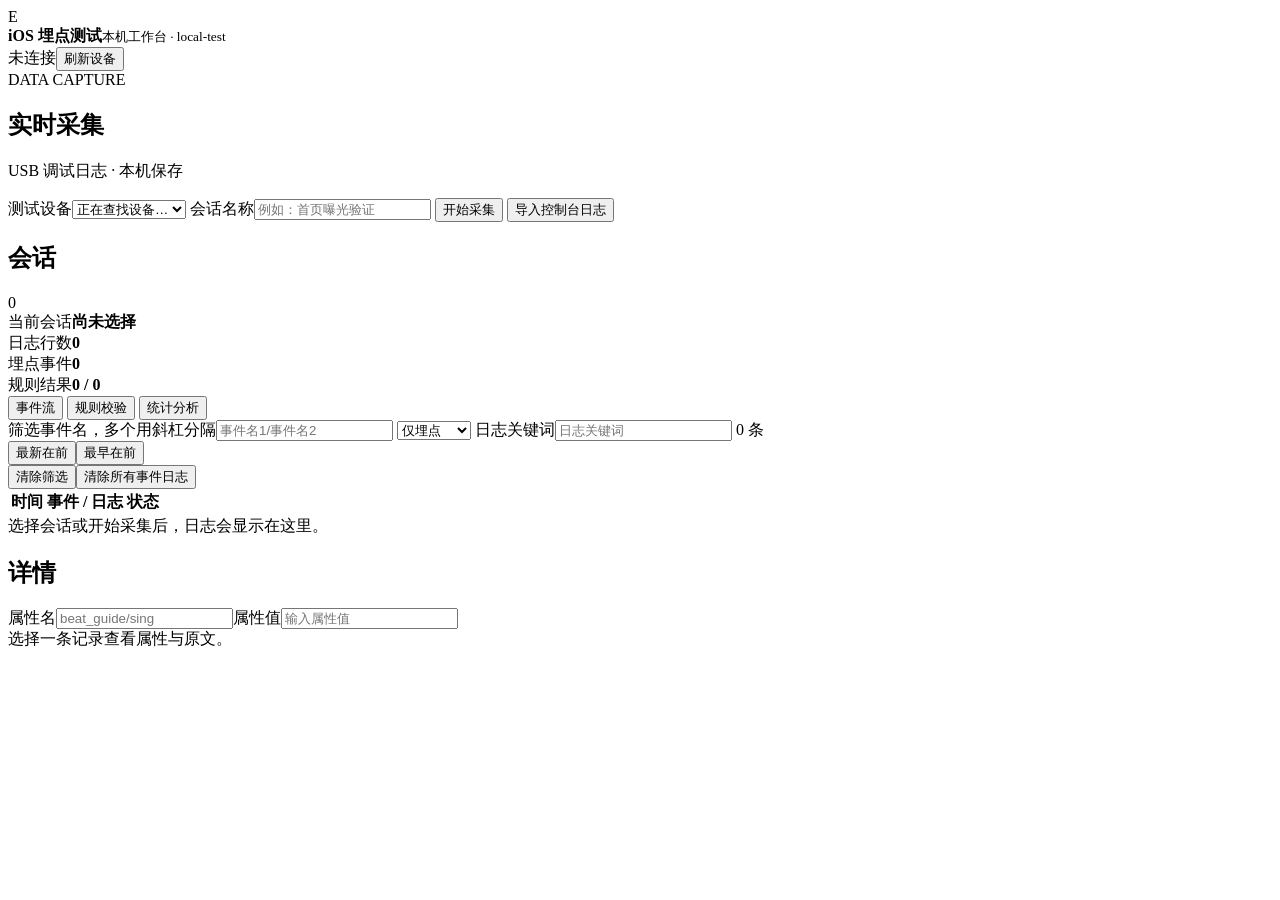
==== static/index.html @ 80f18e77 "Publish iOS event lab with offline analyzer and local capture" ====
<!doctype html>
<html lang="zh-CN">
<head>
  <meta charset="utf-8">
  <meta name="viewport" content="width=device-width, initial-scale=1">
  <title>iOS 埋点测试工作台</title>
  <link rel="stylesheet" href="/style.css">
  <link rel="stylesheet" href="/filters.css">
  <link rel="stylesheet" href="/detail.css">
  <link rel="stylesheet" href="/layout.css">
</head>
<body>
  <div class="app-shell">
    <header class="topbar">
      <div class="brand"><span class="brand-mark">E</span><div><strong>iOS 埋点测试</strong><small>本机工作台 · local-test</small></div></div>
      <div class="top-actions"><span id="connectionBadge" class="badge neutral">未连接</span><button id="refreshDevices" class="subtle" type="button">刷新设备</button></div>
    </header>

    <main>
      <section class="capture-band" aria-label="采集控制">
        <div class="section-title"><div><span class="eyebrow">DATA CAPTURE</span><h1>实时采集</h1></div><p>USB 调试日志 · 本机保存</p></div>
        <div class="capture-controls">
          <label class="field device-field"><span>测试设备</span><select id="deviceSelect"><option value="">正在查找设备…</option></select></label>
          <label class="field session-field"><span>会话名称</span><input id="sessionName" placeholder="例如：首页曝光验证" maxlength="80"></label>
          <button id="startBtn" class="primary" type="button">开始采集</button>
          <button id="stopBtn" class="danger" type="button" hidden>停止采集</button>
          <button id="importBtn" class="secondary" type="button">导入控制台日志</button>
          <input id="importFile" type="file" accept=".log,.txt,.jsonl,.ndjson,text/plain" hidden>
        </div>
        <div id="notice" class="notice" role="status" hidden></div>
      </section>

      <section class="workspace">
        <aside class="sessions" aria-label="采集会话">
          <div class="pane-heading"><h2>会话</h2><span id="sessionCount">0</span></div>
          <div id="sessionList" class="session-list"></div>
        </aside>

        <div id="sidebarResize" class="resize-handle" role="separator" tabindex="0" aria-label="调整会话栏宽度" aria-orientation="vertical"></div>

        <div class="content">
          <div class="overview">
            <div><span>当前会话</span><strong id="currentSession">尚未选择</strong></div>
            <div><span>日志行数</span><strong id="logCount">0</strong></div>
            <div><span>埋点事件</span><strong id="eventCount">0</strong></div>
            <div><span>规则结果</span><strong id="ruleCount">0 / 0</strong></div>
          </div>

          <nav class="tabs" aria-label="工作台视图">
            <button class="tab active" data-tab="events" type="button">事件流</button>
            <button class="tab" data-tab="rules" type="button">规则校验</button>
            <button class="tab" data-tab="analysis" type="button">统计分析</button>
          </nav>

          <section id="eventsView" class="view">
            <div class="toolbar">
              <div class="primary-filters"><label class="event-wrap"><span class="sr-only">筛选事件名，多个用斜杠分隔</span><input id="eventInput" class="event-filter-input" list="eventOptions" aria-label="事件名，多个用斜杠分隔" placeholder="事件名1/事件名2"></label><datalist id="eventOptions"></datalist>
                <select id="kindSelect" aria-label="日志类型"><option value="events">仅埋点</option><option value="all">全部日志</option><option value="raw">其他日志</option></select>
                <label class="search-wrap"><span class="sr-only">日志关键词</span><input id="searchInput" type="search" placeholder="日志关键词"></label>
                <span id="resultCount" class="count-label">0 条</span></div>
              <div class="advanced-filters"><div class="sort-control" role="group" aria-label="时间排序"><button id="sortNewest" class="sort-option active" type="button" aria-pressed="true">最新在前</button><button id="sortOldest" class="sort-option" type="button" aria-pressed="false">最早在前</button></div>
                <button id="resetFilters" class="subtle" type="button">清除筛选</button><button id="clearLogs" class="subtle clear-logs" type="button">清除所有事件日志</button></div>
            </div>
            <div class="event-layout">
              <div class="event-table-wrap"><table><thead><tr><th>时间</th><th>事件 / 日志</th><th>状态</th></tr></thead><tbody id="eventRows"></tbody></table><div id="eventEmpty" class="empty">选择会话或开始采集后，日志会显示在这里。</div></div>
              <div id="detailResize" class="resize-handle" role="separator" tabindex="0" aria-label="调整详情栏宽度" aria-orientation="vertical"></div>
              <aside class="detail"><div class="pane-heading"><h2>详情</h2><span id="detailTime"></span></div>
                <div class="detail-filters"><label><span>属性名</span><input id="fieldInput" class="filter-input" aria-label="属性名，支持模糊匹配，多个用斜杠分隔" title="支持模糊匹配，多个用 / 分隔" placeholder="beat_guide/sing"></label><label><span>属性值</span><input id="valueInput" class="filter-input" aria-label="属性值包含" placeholder="输入属性值"></label></div>
                <div id="detailBody" class="detail-body empty">选择一条记录查看属性与原文。</div></aside>
            </div>
          </section>

          <section id="rulesView" class="view" hidden>
            <div class="view-heading"><div><h2>验收规则</h2><p>规则对当前会话的全部埋点重新计算。</p></div><div class="export-actions"><span id="rulesSummary" class="summary-pill">暂无规则</span><button id="importRules" class="secondary" type="button">导入规则</button><button id="exportRules" class="secondary" type="button">导出规则</button><input id="rulesFile" type="file" accept=".json,application/json" hidden></div></div>
            <form id="ruleForm" class="rule-form">
              <label class="field"><span>规则名称</span><input name="name" placeholder="例如：点击入口后出现详情页" maxlength="80"></label>
              <label class="field"><span>类型</span><select name="kind" id="ruleKind"><option value="presence">事件出现</option><option value="count">次数范围</option><option value="attribute">字段校验</option><option value="sequence">事件顺序</option></select></label>
              <label class="field"><span>事件名</span><input name="event" required placeholder="例如：changba_page_will_appear"></label>
              <div id="countFields" class="conditional" hidden><label class="field"><span>最少次数</span><input name="minimum" type="number" min="0" value="1"></label><label class="field"><span>最多次数</span><input name="maximum" type="number" min="0" placeholder="不限"></label></div>
              <div id="attributeFields" class="conditional" hidden><label class="field"><span>属性名</span><input name="field" placeholder="例如：page_name"></label><label class="field"><span>比较方式</span><select name="operator"><option value="exists">非空</option><option value="equals">等于</option><option value="regex">匹配正则</option></select></label><label class="field"><span>期望值</span><input name="expected" placeholder="属性值或正则"></label></div>
              <div id="sequenceFields" class="conditional" hidden><label class="field"><span>后续事件</span><input name="next_event" placeholder="第二个事件名"></label><label class="field"><span>最大间隔（秒）</span><input name="max_seconds" type="number" min="0" step="0.1" placeholder="不限"></label></div>
              <button class="primary" type="submit">添加规则</button>
            </form>
            <div id="ruleList" class="rule-list"></div>
          </section>

          <section id="analysisView" class="view" hidden>
            <div class="view-heading"><div><h2>事件分析</h2><p>随采集会话实时更新。</p></div><div class="export-actions"><button id="exportCsv" class="secondary" type="button">导出 CSV</button><button id="exportJson" class="secondary" type="button">导出 JSON</button></div></div>
            <div class="analysis-grid"><div class="analysis-panel"><h3>事件分布</h3><div id="distribution" class="bar-list empty">尚无埋点事件。</div></div><div class="analysis-panel"><h3>分钟趋势</h3><div id="trend" class="bar-list empty">尚无时间数据。</div></div></div>
          </section>
        </div>
      </section>
    </main>
  </div>
  <script src="/app.js" defer></script>
</body>
</html>
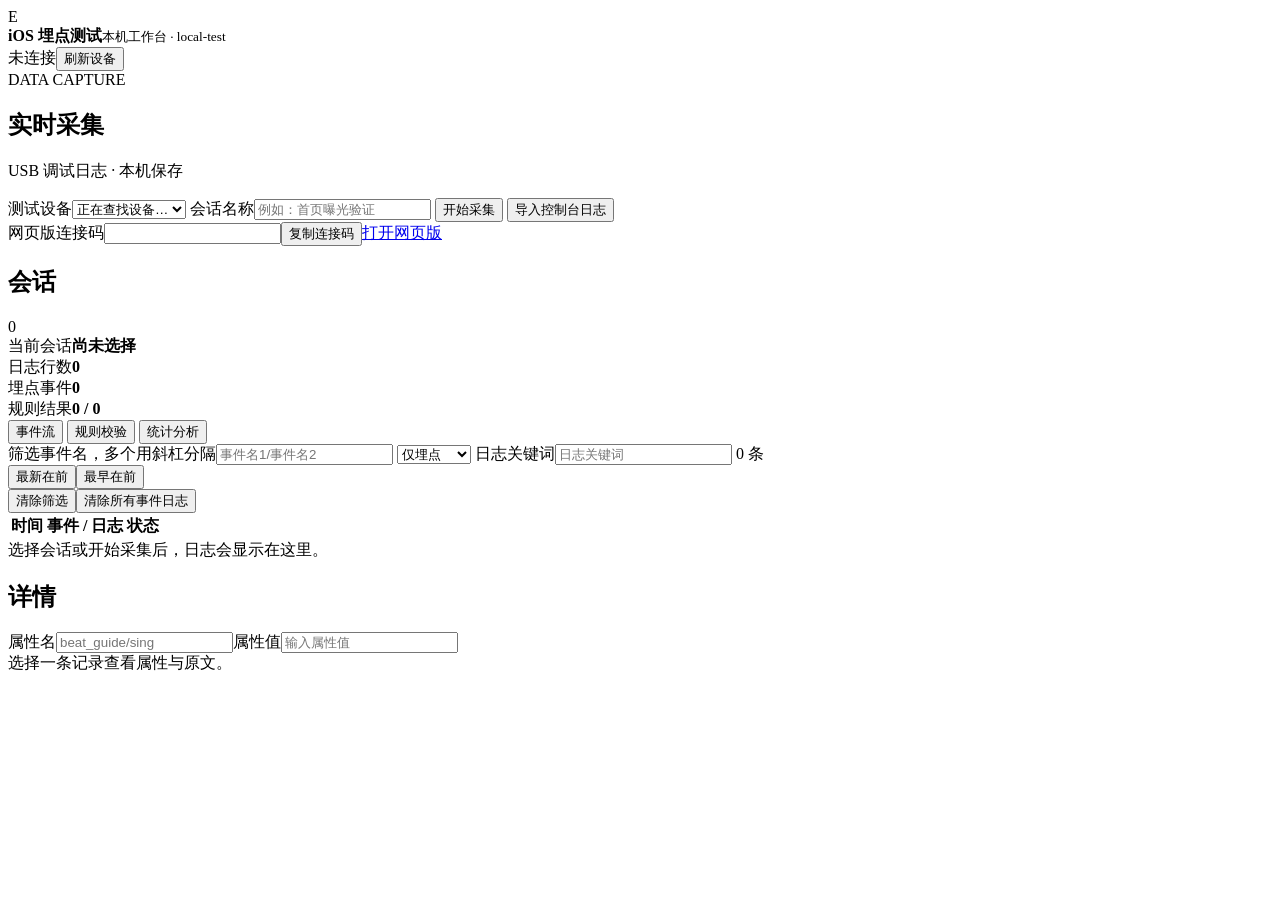
==== commit b802aef5: "Connect hosted analyzer to authenticated local USB bridge" ====
--- a/static/index.html
+++ b/static/index.html
@@ -27,6 +27,7 @@
           <button id="importBtn" class="secondary" type="button">导入控制台日志</button>
           <input id="importFile" type="file" accept=".log,.txt,.jsonl,.ndjson,text/plain" hidden>
         </div>
+        <div id="bridgePanel" class="bridge-panel"><span>网页版连接码</span><input id="bridgeCode" aria-label="网页版连接码" readonly><button id="copyBridgeCode" class="secondary" type="button">复制连接码</button><a href="https://moulage.github.io/ios-event-lab/" target="_blank" rel="noopener noreferrer">打开网页版</a></div>
         <div id="notice" class="notice" role="status" hidden></div>
       </section>
 
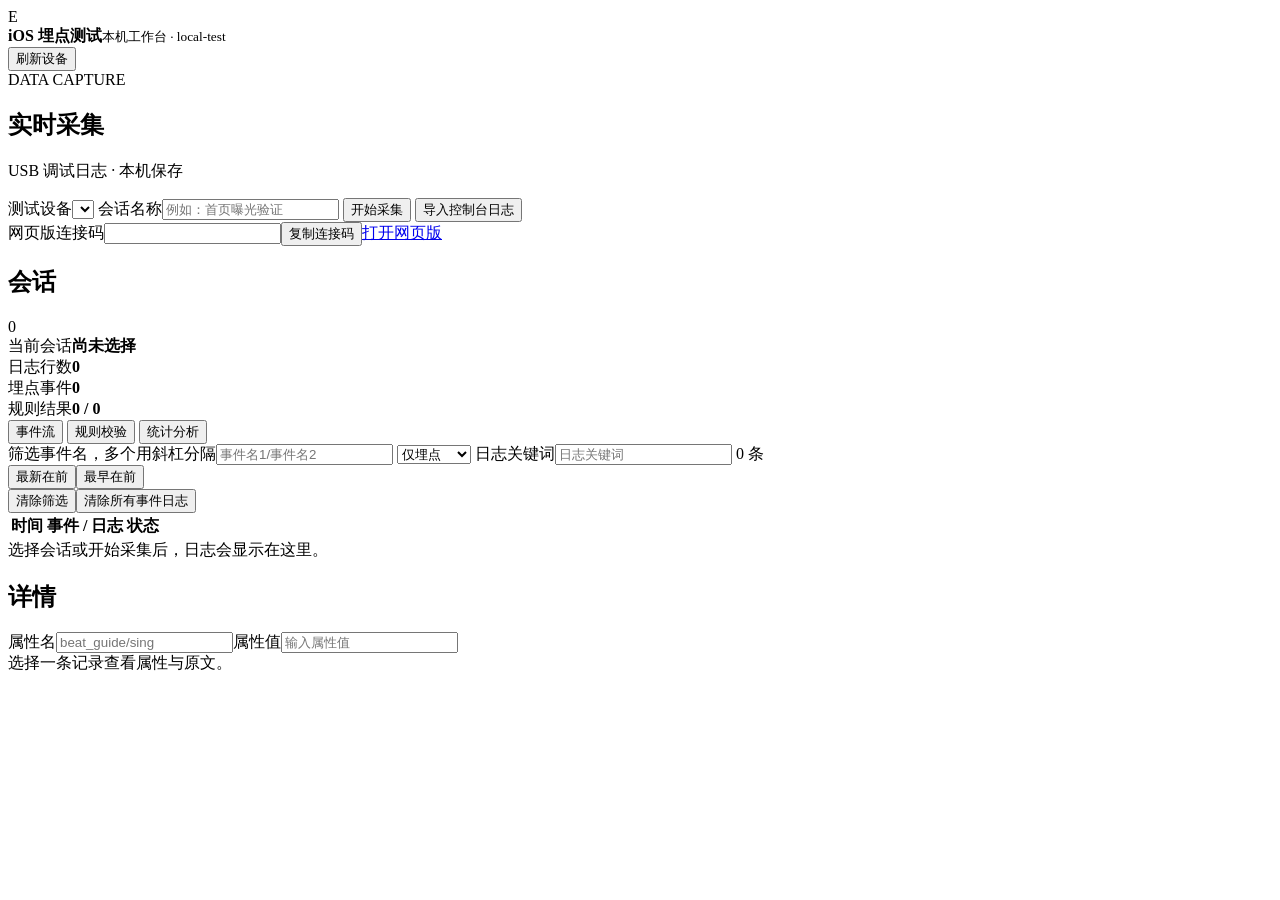
==== commit 987828ec: "Show detected USB device on initial local page" ====
--- a/static/index.html
+++ b/static/index.html
@@ -4,23 +4,20 @@
   <meta charset="utf-8">
   <meta name="viewport" content="width=device-width, initial-scale=1">
   <title>iOS 埋点测试工作台</title>
-  <link rel="stylesheet" href="/style.css">
-  <link rel="stylesheet" href="/filters.css">
-  <link rel="stylesheet" href="/detail.css">
-  <link rel="stylesheet" href="/layout.css">
+  <!-- IOS_EVENT_STYLES -->
 </head>
 <body>
   <div class="app-shell">
     <header class="topbar">
       <div class="brand"><span class="brand-mark">E</span><div><strong>iOS 埋点测试</strong><small>本机工作台 · local-test</small></div></div>
-      <div class="top-actions"><span id="connectionBadge" class="badge neutral">未连接</span><button id="refreshDevices" class="subtle" type="button">刷新设备</button></div>
+      <div class="top-actions"><span id="connectionBadge" class="badge <!-- IOS_EVENT_DEVICE_CLASS -->"><!-- IOS_EVENT_DEVICE_STATUS --></span><button id="refreshDevices" class="subtle" type="button">刷新设备</button></div>
     </header>
 
     <main>
       <section class="capture-band" aria-label="采集控制">
         <div class="section-title"><div><span class="eyebrow">DATA CAPTURE</span><h1>实时采集</h1></div><p>USB 调试日志 · 本机保存</p></div>
         <div class="capture-controls">
-          <label class="field device-field"><span>测试设备</span><select id="deviceSelect"><option value="">正在查找设备…</option></select></label>
+          <label class="field device-field"><span>测试设备</span><select id="deviceSelect"><!-- IOS_EVENT_DEVICE_OPTIONS --></select></label>
           <label class="field session-field"><span>会话名称</span><input id="sessionName" placeholder="例如：首页曝光验证" maxlength="80"></label>
           <button id="startBtn" class="primary" type="button">开始采集</button>
           <button id="stopBtn" class="danger" type="button" hidden>停止采集</button>
@@ -29,6 +26,7 @@
         </div>
         <div id="bridgePanel" class="bridge-panel"><span>网页版连接码</span><input id="bridgeCode" aria-label="网页版连接码" readonly><button id="copyBridgeCode" class="secondary" type="button">复制连接码</button><a href="https://moulage.github.io/ios-event-lab/" target="_blank" rel="noopener noreferrer">打开网页版</a></div>
         <div id="notice" class="notice" role="status" hidden></div>
+        <noscript><div class="notice error">浏览器未启用 JavaScript，无法开始采集。请允许此页面运行 JavaScript。</div></noscript>
       </section>
 
       <section class="workspace">
@@ -93,6 +91,6 @@
       </section>
     </main>
   </div>
-  <script src="/app.js" defer></script>
+  <!-- IOS_EVENT_APP -->
 </body>
 </html>
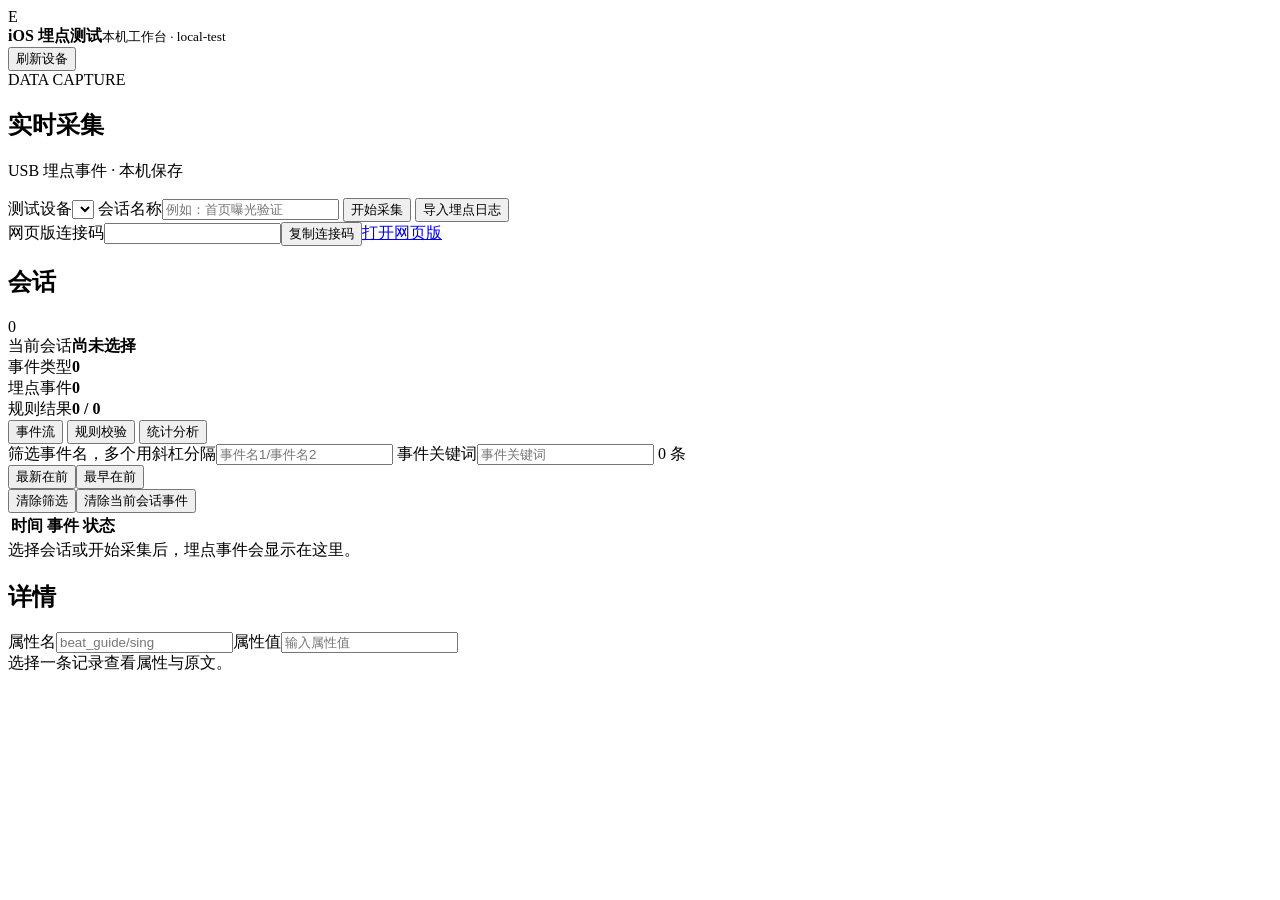
==== commit 848f0e2d: "Capture iOS tracking events only" ====
--- a/static/index.html
+++ b/static/index.html
@@ -15,13 +15,13 @@
 
     <main>
       <section class="capture-band" aria-label="采集控制">
-        <div class="section-title"><div><span class="eyebrow">DATA CAPTURE</span><h1>实时采集</h1></div><p>USB 调试日志 · 本机保存</p></div>
+        <div class="section-title"><div><span class="eyebrow">DATA CAPTURE</span><h1>实时采集</h1></div><p>USB 埋点事件 · 本机保存</p></div>
         <div class="capture-controls">
           <label class="field device-field"><span>测试设备</span><select id="deviceSelect"><!-- IOS_EVENT_DEVICE_OPTIONS --></select></label>
           <label class="field session-field"><span>会话名称</span><input id="sessionName" placeholder="例如：首页曝光验证" maxlength="80"></label>
           <button id="startBtn" class="primary" type="button">开始采集</button>
           <button id="stopBtn" class="danger" type="button" hidden>停止采集</button>
-          <button id="importBtn" class="secondary" type="button">导入控制台日志</button>
+          <button id="importBtn" class="secondary" type="button">导入埋点日志</button>
           <input id="importFile" type="file" accept=".log,.txt,.jsonl,.ndjson,text/plain" hidden>
         </div>
         <div id="bridgePanel" class="bridge-panel"><span>网页版连接码</span><input id="bridgeCode" aria-label="网页版连接码" readonly><button id="copyBridgeCode" class="secondary" type="button">复制连接码</button><a href="https://moulage.github.io/ios-event-lab/" target="_blank" rel="noopener noreferrer">打开网页版</a></div>
@@ -40,7 +40,7 @@
         <div class="content">
           <div class="overview">
             <div><span>当前会话</span><strong id="currentSession">尚未选择</strong></div>
-            <div><span>日志行数</span><strong id="logCount">0</strong></div>
+            <div><span>事件类型</span><strong id="typeCount">0</strong></div>
             <div><span>埋点事件</span><strong id="eventCount">0</strong></div>
             <div><span>规则结果</span><strong id="ruleCount">0 / 0</strong></div>
           </div>
@@ -54,14 +54,13 @@
           <section id="eventsView" class="view">
             <div class="toolbar">
               <div class="primary-filters"><label class="event-wrap"><span class="sr-only">筛选事件名，多个用斜杠分隔</span><input id="eventInput" class="event-filter-input" list="eventOptions" aria-label="事件名，多个用斜杠分隔" placeholder="事件名1/事件名2"></label><datalist id="eventOptions"></datalist>
-                <select id="kindSelect" aria-label="日志类型"><option value="events">仅埋点</option><option value="all">全部日志</option><option value="raw">其他日志</option></select>
-                <label class="search-wrap"><span class="sr-only">日志关键词</span><input id="searchInput" type="search" placeholder="日志关键词"></label>
+                <label class="search-wrap"><span class="sr-only">事件关键词</span><input id="searchInput" type="search" placeholder="事件关键词"></label>
                 <span id="resultCount" class="count-label">0 条</span></div>
               <div class="advanced-filters"><div class="sort-control" role="group" aria-label="时间排序"><button id="sortNewest" class="sort-option active" type="button" aria-pressed="true">最新在前</button><button id="sortOldest" class="sort-option" type="button" aria-pressed="false">最早在前</button></div>
-                <button id="resetFilters" class="subtle" type="button">清除筛选</button><button id="clearLogs" class="subtle clear-logs" type="button">清除所有事件日志</button></div>
+                <button id="resetFilters" class="subtle" type="button">清除筛选</button><button id="clearLogs" class="subtle clear-logs" type="button">清除当前会话事件</button></div>
             </div>
             <div class="event-layout">
-              <div class="event-table-wrap"><table><thead><tr><th>时间</th><th>事件 / 日志</th><th>状态</th></tr></thead><tbody id="eventRows"></tbody></table><div id="eventEmpty" class="empty">选择会话或开始采集后，日志会显示在这里。</div></div>
+              <div class="event-table-wrap"><table><thead><tr><th>时间</th><th>事件</th><th>状态</th></tr></thead><tbody id="eventRows"></tbody></table><div id="eventEmpty" class="empty">选择会话或开始采集后，埋点事件会显示在这里。</div></div>
               <div id="detailResize" class="resize-handle" role="separator" tabindex="0" aria-label="调整详情栏宽度" aria-orientation="vertical"></div>
               <aside class="detail"><div class="pane-heading"><h2>详情</h2><span id="detailTime"></span></div>
                 <div class="detail-filters"><label><span>属性名</span><input id="fieldInput" class="filter-input" aria-label="属性名，支持模糊匹配，多个用斜杠分隔" title="支持模糊匹配，多个用 / 分隔" placeholder="beat_guide/sing"></label><label><span>属性值</span><input id="valueInput" class="filter-input" aria-label="属性值包含" placeholder="输入属性值"></label></div>
